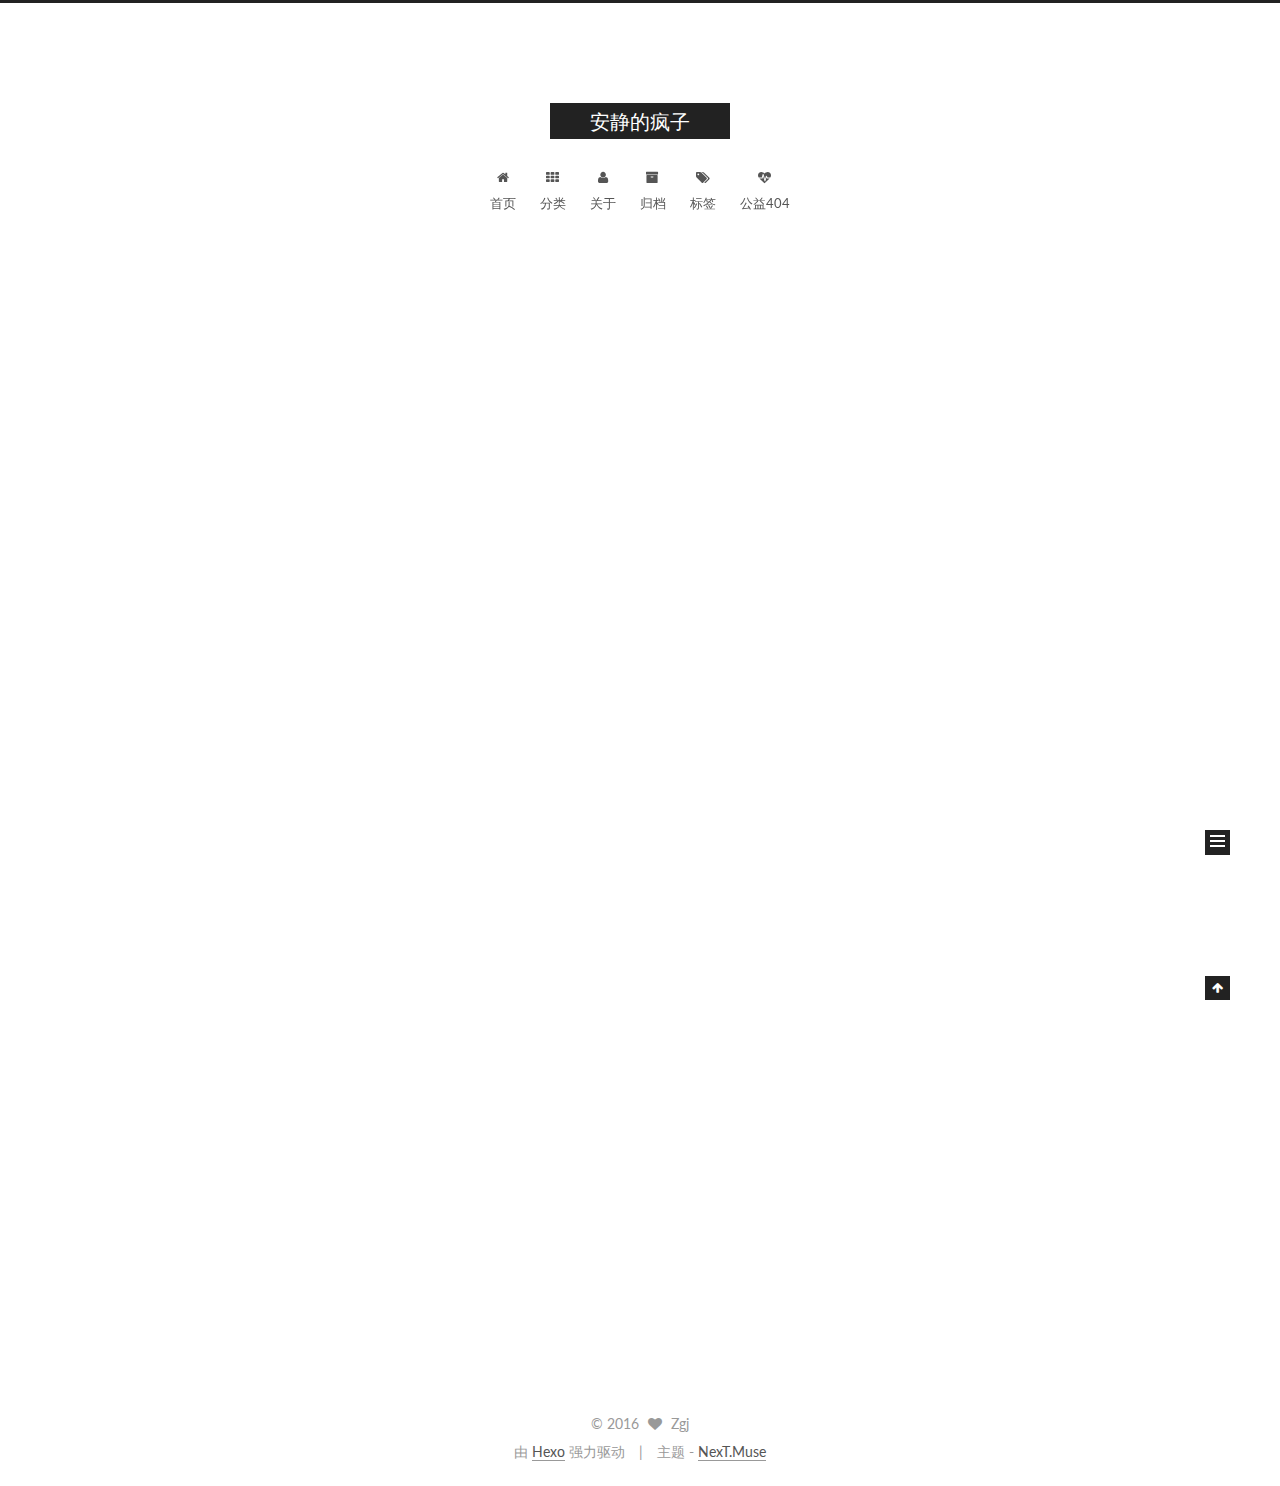
==== index.html @ ab023e71 "Site updated: 2016-12-04 14:02:54" ====
<!doctype html>



  


<html class="theme-next muse use-motion">
<head>
  <meta charset="UTF-8"/>
<meta http-equiv="X-UA-Compatible" content="IE=edge,chrome=1" />
<meta name="viewport" content="width=device-width, initial-scale=1, maximum-scale=1"/>



<meta http-equiv="Cache-Control" content="no-transform" />
<meta http-equiv="Cache-Control" content="no-siteapp" />












  
  
  <link href="vendors/fancybox/source/jquery.fancybox.css?v=2.1.5" rel="stylesheet" type="text/css" />




  
  
  
  

  
    
    
  

  

  

  

  

  
    
    
    <link href="//fonts.googleapis.com/css?family=Lato:300,300italic,400,400italic,700,700italic&subset=latin,latin-ext" rel="stylesheet" type="text/css">
  






<link href="vendors/font-awesome/css/font-awesome.min.css?v=4.4.0" rel="stylesheet" type="text/css" />

<link href="css/main.css?v=5.0.1" rel="stylesheet" type="text/css" />


  <meta name="keywords" content="Hexo, NexT" />








  <link rel="shortcut icon" type="image/x-icon" href="/favicon.ico?v=5.0.1" />






<meta name="description" content="the direction of the dream!">
<meta property="og:type" content="website">
<meta property="og:title" content="安静的疯子">
<meta property="og:url" content="http://zhuguangjin.github.io/index.html">
<meta property="og:site_name" content="安静的疯子">
<meta property="og:description" content="the direction of the dream!">
<meta name="twitter:card" content="summary">
<meta name="twitter:title" content="安静的疯子">
<meta name="twitter:description" content="the direction of the dream!">



<script type="text/javascript" id="hexo.configuration">
  var NexT = window.NexT || {};
  var CONFIG = {
    scheme: 'Muse',
    sidebar: {"position":"left","display":"post"},
    fancybox: true,
    motion: true,
    duoshuo: {
      userId: 0,
      author: '博主'
    }
  };
</script>

  <title> 安静的疯子 </title>
</head>

<body itemscope itemtype="http://schema.org/WebPage" lang="zh-Hans">

  










  
  
    
  

  <div class="container one-collumn sidebar-position-left 
   page-home 
 ">
    <div class="headband"></div>

    <header id="header" class="header" itemscope itemtype="http://schema.org/WPHeader">
      <div class="header-inner"><div class="site-meta ">
  

  <div class="custom-logo-site-title">
    <a href="/"  class="brand" rel="start">
      <span class="logo-line-before"><i></i></span>
      <span class="site-title">安静的疯子</span>
      <span class="logo-line-after"><i></i></span>
    </a>
  </div>
  <p class="site-subtitle"></p>
</div>

<div class="site-nav-toggle">
  <button>
    <span class="btn-bar"></span>
    <span class="btn-bar"></span>
    <span class="btn-bar"></span>
  </button>
</div>

<nav class="site-nav">
  

  
    <ul id="menu" class="menu">
      
        
        <li class="menu-item menu-item-home">
          <a href="" rel="section">
            
              <i class="menu-item-icon fa fa-fw fa-home"></i> <br />
            
            首页
          </a>
        </li>
      
        
        <li class="menu-item menu-item-categories">
          <a href="" rel="section">
            
              <i class="menu-item-icon fa fa-fw fa-th"></i> <br />
            
            分类
          </a>
        </li>
      
        
        <li class="menu-item menu-item-about">
          <a href="" rel="section">
            
              <i class="menu-item-icon fa fa-fw fa-user"></i> <br />
            
            关于
          </a>
        </li>
      
        
        <li class="menu-item menu-item-archives">
          <a href="" rel="section">
            
              <i class="menu-item-icon fa fa-fw fa-archive"></i> <br />
            
            归档
          </a>
        </li>
      
        
        <li class="menu-item menu-item-tags">
          <a href="" rel="section">
            
              <i class="menu-item-icon fa fa-fw fa-tags"></i> <br />
            
            标签
          </a>
        </li>
      
        
        <li class="menu-item menu-item-commonweal">
          <a href="" rel="section">
            
              <i class="menu-item-icon fa fa-fw fa-heartbeat"></i> <br />
            
            公益404
          </a>
        </li>
      

      
    </ul>
  

  
</nav>

 </div>
    </header>

    <main id="main" class="main">
      <div class="main-inner">
        <div class="content-wrap">
          <div id="content" class="content">
            
  <section id="posts" class="posts-expand">
    
      

  
  

  
  
  

  <article class="post post-type-normal " itemscope itemtype="http://schema.org/Article">

    
      <header class="post-header">

        
        
          <h1 class="post-title" itemprop="name headline">
            
            
              
                
                <a class="post-title-link" href="2016/12/03/hello-world/" itemprop="url">
                  Hello World
                </a>
              
            
          </h1>
        

        <div class="post-meta">
          <span class="post-time">
            <span class="post-meta-item-icon">
              <i class="fa fa-calendar-o"></i>
            </span>
            <span class="post-meta-item-text">发表于</span>
            <time itemprop="dateCreated" datetime="2016-12-03T21:18:19+08:00" content="2016-12-03">
              2016-12-03
            </time>
          </span>

          

          
            
              <span class="post-comments-count">
                &nbsp; | &nbsp;
                <a href="2016/12/03/hello-world/#comments" itemprop="discussionUrl">
                  <span class="post-comments-count ds-thread-count" data-thread-key="2016/12/03/hello-world/" itemprop="commentsCount"></span>
                </a>
              </span>
            
          

          

          
          

          
        </div>
      </header>
    


    <div class="post-body" itemprop="articleBody">

      
      

      
        
          
            <p>Welcome to <a href="https://hexo.io/" target="_blank" rel="external">Hexo</a>! This is your very first post. Check <a href="https://hexo.io/docs/" target="_blank" rel="external">documentation</a> for more info. If you get any problems when using Hexo, you can find the answer in <a href="https://hexo.io/docs/troubleshooting.html" target="_blank" rel="external">troubleshooting</a> or you can ask me on <a href="https://github.com/hexojs/hexo/issues" target="_blank" rel="external">GitHub</a>.</p>
<h2 id="Quick-Start"><a href="#Quick-Start" class="headerlink" title="Quick Start"></a>Quick Start</h2><h3 id="Create-a-new-post"><a href="#Create-a-new-post" class="headerlink" title="Create a new post"></a>Create a new post</h3><figure class="highlight bash"><table><tr><td class="gutter"><pre><div class="line">1</div></pre></td><td class="code"><pre><div class="line">$ hexo new <span class="string">"My New Post"</span></div></pre></td></tr></table></figure>
<p>More info: <a href="https://hexo.io/docs/writing.html" target="_blank" rel="external">Writing</a></p>
<h3 id="Run-server"><a href="#Run-server" class="headerlink" title="Run server"></a>Run server</h3><figure class="highlight bash"><table><tr><td class="gutter"><pre><div class="line">1</div></pre></td><td class="code"><pre><div class="line">$ hexo server</div></pre></td></tr></table></figure>
<p>More info: <a href="https://hexo.io/docs/server.html" target="_blank" rel="external">Server</a></p>
<h3 id="Generate-static-files"><a href="#Generate-static-files" class="headerlink" title="Generate static files"></a>Generate static files</h3><figure class="highlight bash"><table><tr><td class="gutter"><pre><div class="line">1</div></pre></td><td class="code"><pre><div class="line">$ hexo generate</div></pre></td></tr></table></figure>
<p>More info: <a href="https://hexo.io/docs/generating.html" target="_blank" rel="external">Generating</a></p>
<h3 id="Deploy-to-remote-sites"><a href="#Deploy-to-remote-sites" class="headerlink" title="Deploy to remote sites"></a>Deploy to remote sites</h3><figure class="highlight bash"><table><tr><td class="gutter"><pre><div class="line">1</div></pre></td><td class="code"><pre><div class="line">$ hexo deploy</div></pre></td></tr></table></figure>
<p>More info: <a href="https://hexo.io/docs/deployment.html" target="_blank" rel="external">Deployment</a></p>

          
        
      
    </div>

    <div>
      
    </div>

    <div>
      
    </div>

    <footer class="post-footer">
      

      

      
      
        <div class="post-eof"></div>
      
    </footer>
  </article>


    
  </section>

  


          </div>
          


          

        </div>
        
          
  
  <div class="sidebar-toggle">
    <div class="sidebar-toggle-line-wrap">
      <span class="sidebar-toggle-line sidebar-toggle-line-first"></span>
      <span class="sidebar-toggle-line sidebar-toggle-line-middle"></span>
      <span class="sidebar-toggle-line sidebar-toggle-line-last"></span>
    </div>
  </div>

  <aside id="sidebar" class="sidebar">
    <div class="sidebar-inner">

      

      

      <section class="site-overview sidebar-panel  sidebar-panel-active ">
        <div class="site-author motion-element" itemprop="author" itemscope itemtype="http://schema.org/Person">
          <img class="site-author-image" itemprop="image"
               src="images/avatar.gif"
               alt="Zgj" />
          <p class="site-author-name" itemprop="name">Zgj</p>
          <p class="site-description motion-element" itemprop="description">the direction of the dream!</p>
        </div>
        <nav class="site-state motion-element">
          <div class="site-state-item site-state-posts">
            <a href="/archives">
              <span class="site-state-item-count">1</span>
              <span class="site-state-item-name">日志</span>
            </a>
          </div>

          

          

        </nav>

        

        <div class="links-of-author motion-element">
          
        </div>

        
        

        
        

      </section>

      

    </div>
  </aside>


        
      </div>
    </main>

    <footer id="footer" class="footer">
      <div class="footer-inner">
        <div class="copyright" >
  
  &copy; 
  <span itemprop="copyrightYear">2016</span>
  <span class="with-love">
    <i class="fa fa-heart"></i>
  </span>
  <span class="author" itemprop="copyrightHolder">Zgj</span>
</div>

<div class="powered-by">
  由 <a class="theme-link" href="http://hexo.io">Hexo</a> 强力驱动
</div>

<div class="theme-info">
  主题 -
  <a class="theme-link" href="https://github.com/iissnan/hexo-theme-next">
    NexT.Muse
  </a>
</div>

        

        
      </div>
    </footer>

    <div class="back-to-top">
      <i class="fa fa-arrow-up"></i>
    </div>
  </div>

  

<script type="text/javascript">
  if (Object.prototype.toString.call(window.Promise) !== '[object Function]') {
    window.Promise = null;
  }
</script>









  



  
  <script type="text/javascript" src="vendors/jquery/index.js?v=2.1.3"></script>

  
  <script type="text/javascript" src="vendors/fastclick/lib/fastclick.min.js?v=1.0.6"></script>

  
  <script type="text/javascript" src="vendors/jquery_lazyload/jquery.lazyload.js?v=1.9.7"></script>

  
  <script type="text/javascript" src="vendors/velocity/velocity.min.js?v=1.2.1"></script>

  
  <script type="text/javascript" src="vendors/velocity/velocity.ui.min.js?v=1.2.1"></script>

  
  <script type="text/javascript" src="vendors/fancybox/source/jquery.fancybox.pack.js?v=2.1.5"></script>


  


  <script type="text/javascript" src="js/src/utils.js?v=5.0.1"></script>

  <script type="text/javascript" src="js/src/motion.js?v=5.0.1"></script>



  
  

  

  


  <script type="text/javascript" src="js/src/bootstrap.js?v=5.0.1"></script>



  

  
    
  

  <script type="text/javascript">
    var duoshuoQuery = {short_name:"zgjin"};
    (function() {
      var ds = document.createElement('script');
      ds.type = 'text/javascript';ds.async = true;
      ds.id = 'duoshuo-script';
      ds.src = (document.location.protocol == 'https:' ? 'https:' : 'http:') + '//static.duoshuo.com/embed.js';
      ds.charset = 'UTF-8';
      (document.getElementsByTagName('head')[0]
      || document.getElementsByTagName('body')[0]).appendChild(ds);
    })();
  </script>

  
    
  





  
  
  

  

  

</body>
</html>
---- css/main.css ----
/* normalize.css v3.0.2 | MIT License | git.io/normalize */
html {
  font-family: sans-serif; /* 1 */
  -ms-text-size-adjust: 100%; /* 2 */
  -webkit-text-size-adjust: 100%; /* 2 */
}
body {
  margin: 0;
}
article,
aside,
details,
figcaption,
figure,
footer,
header,
hgroup,
main,
menu,
nav,
section,
summary {
  display: block;
}
audio,
canvas,
progress,
video {
  display: inline-block; /* 1 */
  vertical-align: baseline; /* 2 */
}
audio:not([controls]) {
  display: none;
  height: 0;
}
[hidden],
template {
  display: none;
}
a {
  background-color: transparent;
}
a:active,
a:hover {
  outline: 0;
}
abbr[title] {
  border-bottom: 1px dotted;
}
b,
strong {
  font-weight: bold;
}
dfn {
  font-style: italic;
}
h1 {
  font-size: 2em;
  margin: 0.67em 0;
}
mark {
  background: #ff0;
  color: #000;
}
small {
  font-size: 80%;
}
sub,
sup {
  font-size: 75%;
  line-height: 0;
  position: relative;
  vertical-align: baseline;
}
sup {
  top: -0.5em;
}
sub {
  bottom: -0.25em;
}
img {
  border: 0;
}
svg:not(:root) {
  overflow: hidden;
}
figure {
  margin: 1em 40px;
}
hr {
  -moz-box-sizing: content-box;
  box-sizing: content-box;
  height: 0;
}
pre {
  overflow: auto;
}
code,
kbd,
pre,
samp {
  font-family: monospace, monospace;
  font-size: 1em;
}
button,
input,
optgroup,
select,
textarea {
  color: inherit; /* 1 */
  font: inherit; /* 2 */
  margin: 0; /* 3 */
}
button {
  overflow: visible;
}
button,
select {
  text-transform: none;
}
button,
html input[type="button"],
input[type="reset"],
input[type="submit"] {
  -webkit-appearance: button; /* 2 */
  cursor: pointer; /* 3 */
}
button[disabled],
html input[disabled] {
  cursor: default;
}
button::-moz-focus-inner,
input::-moz-focus-inner {
  border: 0;
  padding: 0;
}
input {
  line-height: normal;
}
input[type="checkbox"],
input[type="radio"] {
  box-sizing: border-box; /* 1 */
  padding: 0; /* 2 */
}
input[type="number"]::-webkit-inner-spin-button,
input[type="number"]::-webkit-outer-spin-button {
  height: auto;
}
input[type="search"] {
  -webkit-appearance: textfield; /* 1 */
  -moz-box-sizing: content-box;
  -webkit-box-sizing: content-box; /* 2 */
  box-sizing: content-box;
}
input[type="search"]::-webkit-search-cancel-button,
input[type="search"]::-webkit-search-decoration {
  -webkit-appearance: none;
}
fieldset {
  border: 1px solid #c0c0c0;
  margin: 0 2px;
  padding: 0.35em 0.625em 0.75em;
}
legend {
  border: 0; /* 1 */
  padding: 0; /* 2 */
}
textarea {
  overflow: auto;
}
optgroup {
  font-weight: bold;
}
table {
  border-collapse: collapse;
  border-spacing: 0;
}
td,
th {
  padding: 0;
}
::selection {
  background: #262a30;
  color: #fff;
}
body {
  position: relative;
  font-family: 'Lato', "PingFang SC", "Microsoft YaHei", sans-serif;
  font-size: 14px;
  line-height: 2;
  color: #555;
  background: #fff;
}
@media (max-width: 767px) {
  body {
    padding-right: 0 !important;
  }
}
@media (min-width: 768px) and (max-width: 991px) {
  body {
    padding-right: 0 !important;
  }
}
@media (min-width: 1600px) {
  body {
    font-size: 16px;
  }
}
h1,
h2,
h3,
h4,
h5,
h6 {
  margin: 0;
  padding: 0;
  font-weight: bold;
  line-height: 1.5;
  font-family: 'Lato', "PingFang SC", "Microsoft YaHei", sans-serif;
}
h2,
h3,
h4,
h5,
h6 {
  margin: 20px 0 15px;
}
h1 {
  font-size: 22px;
}
@media (max-width: 767px) {
  h1 {
    font-size: 18px;
  }
}
h2 {
  font-size: 20px;
}
@media (max-width: 767px) {
  h2 {
    font-size: 16px;
  }
}
h3 {
  font-size: 18px;
}
@media (max-width: 767px) {
  h3 {
    font-size: 14px;
  }
}
h4 {
  font-size: 16px;
}
@media (max-width: 767px) {
  h4 {
    font-size: 12px;
  }
}
h5 {
  font-size: 14px;
}
@media (max-width: 767px) {
  h5 {
    font-size: 10px;
  }
}
h6 {
  font-size: 12px;
}
@media (max-width: 767px) {
  h6 {
    font-size: 8px;
  }
}
p {
  margin: 0 0 25px 0;
}
a {
  color: #555;
  text-decoration: none;
  border-bottom: 1px solid #999;
  word-wrap: break-word;
}
a:hover {
  color: #222;
  border-bottom-color: #222;
}
ul {
  list-style: none;
}
blockquote {
  margin: 0;
  padding: 0;
}
img {
  display: block;
  margin: auto;
  max-width: 100%;
  height: auto;
}
hr {
  margin: 40px 0;
  height: 3px;
  border: none;
  background-color: #ddd;
  background-image: repeating-linear-gradient(-45deg, #fff, #fff 4px, transparent 4px, transparent 8px);
}
blockquote {
  padding: 0 15px;
  color: #666;
  border-left: 4px solid #ddd;
}
blockquote cite::before {
  content: "-";
  padding: 0 5px;
}
dt {
  font-weight: 700;
}
dd {
  margin: 0;
  padding: 0;
}
.text-left {
  text-align: left;
}
.text-center {
  text-align: center;
}
.text-right {
  text-align: right;
}
.text-justify {
  text-align: justify;
}
.text-nowrap {
  white-space: nowrap;
}
.text-lowercase {
  text-transform: lowercase;
}
.text-uppercase {
  text-transform: uppercase;
}
.text-capitalize {
  text-transform: capitalize;
}
.center-block {
  display: block;
  margin-left: auto;
  margin-right: auto;
}
.clearfix:before,
.clearfix:after {
  content: " ";
  display: table;
}
.clearfix:after {
  clear: both;
}
.pullquote {
  width: 45%;
}
.pullquote.left {
  float: left;
  margin-left: 5px;
  margin-right: 10px;
}
.pullquote.right {
  float: right;
  margin-left: 10px;
  margin-right: 5px;
}
.affix.affix.affix {
  position: fixed;
}
.translation {
  margin-top: -20px;
  font-size: 14px;
  color: #999;
}
.scrollbar-measure {
  width: 100px;
  height: 100px;
  overflow: scroll;
  position: absolute;
  top: -9999px;
}
.use-motion .motion-element {
  opacity: 0;
}
#local-search-input {
  padding: 3px;
  border: none;
  text-indent: 14px;
  border-radius: 0;
  width: 140px;
  outline: none;
  border-bottom: 1px solid #999;
  background: inherit;
  opacity: 0.5;
}
#local-search-input:focus {
  opacity: 1;
}
.search-icon {
  position: absolute;
  top: 9px;
}
table {
  margin: 20px 0;
  width: 100%;
  border-collapse: collapse;
  border-spacing: 0;
  border: 1px solid #ddd;
  font-size: 14px;
  table-layout: fixed;
  word-wrap: break-all;
}
table>tbody>tr:nth-of-type(odd) {
  background-color: #f9f9f9;
}
table>tbody>tr:hover {
  background-color: #f5f5f5;
}
caption,
th,
td {
  padding: 8px;
  text-align: left;
  vertical-align: middle;
  font-weight: normal;
}
th,
td {
  border-bottom: 3px solid #ddd;
  border-right: 1px solid #eee;
}
th {
  padding-bottom: 10px;
  font-weight: 700;
}
td {
  border-bottom-width: 1px;
}
html,
body {
  height: 100%;
}
.container {
  position: relative;
  min-height: 100%;
}
.header-inner {
  margin: 0 auto;
  padding: 100px 0 70px;
  width: 700px;
}
@media (min-width: 1600px) {
  .container .header-inner {
    width: 900px;
  }
}
.main {
  padding-bottom: 150px;
}
.main-inner {
  margin: 0 auto;
  width: 700px;
}
@media (min-width: 1600px) {
  .container .main-inner {
    width: 900px;
  }
}
.footer {
  position: absolute;
  left: 0;
  bottom: 0;
  width: 100%;
  min-height: 50px;
}
.footer-inner {
  box-sizing: border-box;
  margin: 20px auto;
  width: 700px;
}
@media (min-width: 1600px) {
  .container .footer-inner {
    width: 900px;
  }
}
pre,
.highlight {
  overflow: auto;
  margin: 20px 0;
  padding: 15px;
  font-size: 13px;
  color: #4d4d4c;
  background: #f7f7f7;
  line-height: 1.6;
}
pre,
code {
  font-family: consolas, Menlo, "PingFang SC", "Microsoft YaHei", monospace;
}
code {
  padding: 2px 4px;
  word-break: break-all;
  color: #555;
  background: #eee;
  border-radius: 4px;
  font-size: 13px;
}
pre code {
  padding: 0;
  color: #4d4d4c;
  background: none;
  text-shadow: none;
}
.highlight pre {
  border: none;
  margin: 0;
  padding: 1px;
}
.highlight table {
  margin: 0;
  width: auto;
  border: none;
}
.highlight td {
  border: none;
  padding: 0;
}
.highlight figcaption {
  font-size: 1em;
  color: #4d4d4c;
  line-height: 1em;
  margin-bottom: 1em;
}
.highlight figcaption:before,
.highlight figcaption:after {
  content: " ";
  display: table;
}
.highlight figcaption:after {
  clear: both;
}
.highlight figcaption a {
  float: right;
  color: #4d4d4c;
}
.highlight figcaption a:hover {
  border-bottom-color: #4d4d4c;
}
.highlight .gutter pre {
  color: #666;
  text-align: right;
  padding-right: 20px;
}
.highlight .line {
  height: 20px;
}
.gist table {
  width: auto;
}
.gist table td {
  border: none;
}
pre .comment {
  color: #8e908c;
}
pre .variable,
pre .attribute,
pre .tag,
pre .regexp,
pre .ruby .constant,
pre .xml .tag .title,
pre .xml .pi,
pre .xml .doctype,
pre .html .doctype,
pre .css .id,
pre .css .class,
pre .css .pseudo {
  color: #c82829;
}
pre .number,
pre .preprocessor,
pre .built_in,
pre .literal,
pre .params,
pre .constant,
pre .command {
  color: #f5871f;
}
pre .ruby .class .title,
pre .css .rules .attribute,
pre .string,
pre .value,
pre .inheritance,
pre .header,
pre .ruby .symbol,
pre .xml .cdata,
pre .special,
pre .number,
pre .formula {
  color: #718c00;
}
pre .title,
pre .css .hexcolor {
  color: #3e999f;
}
pre .function,
pre .python .decorator,
pre .python .title,
pre .ruby .function .title,
pre .ruby .title .keyword,
pre .perl .sub,
pre .javascript .title,
pre .coffeescript .title {
  color: #4271ae;
}
pre .keyword,
pre .javascript .function {
  color: #8959a8;
}
.full-image.full-image.full-image {
  border: none;
  max-width: 100%;
  width: auto;
  margin: 20px auto;
}
@media (min-width: 992px) {
  .full-image.full-image.full-image {
    max-width: none;
    width: 126%;
    margin: 0 -13%;
  }
}
.blockquote-center,
.page-home .post-type-quote blockquote,
.page-post-detail .post-type-quote blockquote {
  position: relative;
  margin: 40px 0;
  padding: 0;
  border-left: none;
  text-align: center;
}
.blockquote-center::before,
.page-home .post-type-quote blockquote::before,
.page-post-detail .post-type-quote blockquote::before,
.blockquote-center::after,
.page-home .post-type-quote blockquote::after,
.page-post-detail .post-type-quote blockquote::after {
  position: absolute;
  content: ' ';
  display: block;
  width: 100%;
  height: 24px;
  opacity: 0.2;
  background-repeat: no-repeat;
  background-position: 0 -6px;
  background-size: 22px 22px;
}
.blockquote-center::before,
.page-home .post-type-quote blockquote::before,
.page-post-detail .post-type-quote blockquote::before {
  top: -20px;
  background-image: url("../images/quote-l.svg");
  border-top: 1px solid #ccc;
}
.blockquote-center::after,
.page-home .post-type-quote blockquote::after,
.page-post-detail .post-type-quote blockquote::after {
  bottom: -20px;
  background-image: url("../images/quote-r.svg");
  border-bottom: 1px solid #ccc;
  background-position: 100% 8px;
}
.blockquote-center p,
.page-home .post-type-quote blockquote p,
.page-post-detail .post-type-quote blockquote p,
.blockquote-center div,
.page-home .post-type-quote blockquote div,
.page-post-detail .post-type-quote blockquote div {
  text-align: center;
}
.post .post-body .group-picture img {
  box-sizing: border-box;
  padding: 0 3px;
  border: none;
}
.post .group-picture-row {
  overflow: hidden;
  margin-top: 6px;
}
.post .group-picture-row:first-child {
  margin-top: 0;
}
.post .group-picture-column {
  float: left;
}
.page-post-detail .post-body .group-picture-column {
  float: none;
  margin-top: 10px;
  width: auto !important;
}
.page-post-detail .post-body .group-picture-column img {
  margin: 0 auto;
}
.page-archive .group-picture-container {
  overflow: hidden;
}
.page-archive .group-picture-row {
  float: left;
}
.page-archive .group-picture-row:first-child {
  margin-top: 6px;
}
.page-archive .group-picture-column {
  max-width: 150px;
  max-height: 150px;
}
.btn {
  display: inline-block;
  padding: 0 20px;
  font-size: 14px;
  color: #fff;
  background: #222;
  border: 2px solid #222;
  text-decoration: none;
  border-radius: 0;
  transition-property: background-color;
  transition-duration: 0.2s;
  transition-timing-function: ease-in-out;
  transition-delay: 0s;
}
.btn:hover,
.post-more-link .btn:hover {
  border-color: #222;
  color: #222;
  background: #fff;
}
.btn-bar {
  display: block;
  width: 22px;
  height: 2px;
  background: #555;
  border-radius: 1px;
}
.btn-bar+.btn-bar {
  margin-top: 4px;
}
.pagination {
  margin: 120px 0 40px;
  text-align: center;
  border-top: 1px solid #eee;
}
.page-number-basic,
.pagination .prev,
.pagination .next,
.pagination .page-number,
.pagination .space {
  display: inline-block;
  position: relative;
  top: -1px;
  margin: 0 10px;
  padding: 0 10px;
  line-height: 30px;
}
@media (max-width: 767px) {
  .page-number-basic,
  .pagination .prev,
  .pagination .next,
  .pagination .page-number,
  .pagination .space {
    margin: 0 5px;
  }
}
.pagination .prev,
.pagination .next,
.pagination .page-number {
  border-bottom: 0;
  border-top: 1px solid #eee;
  transition-property: border-color;
  transition-duration: 0.2s;
  transition-timing-function: ease-in-out;
  transition-delay: 0s;
}
.pagination .prev:hover,
.pagination .next:hover,
.pagination .page-number:hover {
  border-top-color: #222;
}
.pagination .space {
  padding: 0;
  margin: 0;
}
.pagination .prev {
  margin-left: 0;
}
.pagination .next {
  margin-right: 0;
}
.pagination .page-number.current {
  color: #fff;
  background: #ccc;
  border-top-color: #ccc;
}
@media (max-width: 767px) {
  .pagination {
    border-top: none;
  }
  .pagination .prev,
  .pagination .next,
  .pagination .page-number {
    margin-bottom: 10px;
    border-top: 0;
    border-bottom: 1px solid #eee;
  }
  .pagination .prev:hover,
  .pagination .next:hover,
  .pagination .page-number:hover {
    border-bottom-color: #222;
  }
}
.comments {
  margin: 60px 20px 0;
}
.tag-cloud {
  text-align: center;
}
.tag-cloud a {
  display: inline-block;
  margin: 10px;
}
.back-to-top {
  box-sizing: border-box;
  position: fixed;
  bottom: -100px;
  right: 50px;
  z-index: 1050;
  padding: 0 6px;
  width: 25px;
  background: #222;
  font-size: 12px;
  opacity: 1;
  color: #fff;
  cursor: pointer;
  text-align: center;
  -webkit-transform: translateZ(0);
  transition-property: bottom;
  transition-duration: 0.2s;
  transition-timing-function: ease-in-out;
  transition-delay: 0s;
}
@media (max-width: 767px) {
  .back-to-top {
    display: none;
  }
}
@media (min-width: 768px) and (max-width: 991px) {
  .back-to-top {
    display: none;
  }
}
.back-to-top.back-to-top-on {
  bottom: 19px;
}
.header {
  background: #fff;
}
.header-inner {
  position: relative;
}
.headband {
  height: 3px;
  background: #222;
}
.site-meta {
  margin: 0;
  text-align: center;
}
@media (max-width: 767px) {
  .site-meta {
    text-align: center;
  }
}
.brand {
  position: relative;
  display: inline-block;
  padding: 0 40px;
  color: #fff;
  background: #222;
  border-bottom: none;
}
.brand:hover {
  color: #fff;
}
.logo {
  display: inline-block;
  margin-right: 5px;
  line-height: 36px;
  vertical-align: top;
}
.site-title {
  display: inline-block;
  vertical-align: top;
  line-height: 36px;
  font-size: 20px;
  font-weight: normal;
  font-family: 'Lato', "PingFang SC", "Microsoft YaHei", sans-serif;
}
.site-subtitle {
  margin-top: 10px;
  font-size: 13px;
  color: #999;
}
.use-motion .brand {
  opacity: 0;
}
.use-motion .logo,
.use-motion .site-title,
.use-motion .site-subtitle {
  opacity: 0;
  position: relative;
  top: -10px;
}
.site-nav-toggle {
  display: none;
  position: absolute;
  top: 10px;
  left: 10px;
}
@media (max-width: 767px) {
  .site-nav-toggle {
    display: block;
  }
}
.site-nav-toggle button {
  margin-top: 2px;
  padding: 9px 10px;
  background: transparent;
  border: none;
}
@media (max-width: 767px) {
  .site-nav {
    display: none;
    margin: 0 -10px;
    padding: 0 10px;
    clear: both;
    border-top: 1px solid #ddd;
  }
}
@media (min-width: 768px) and (max-width: 991px) {
  .site-nav {
    display: block !important;
  }
}
@media (min-width: 992px) {
  .site-nav {
    display: block !important;
  }
}
.menu {
  margin-top: 20px;
  padding-left: 0;
  text-align: center;
}
.menu .menu-item {
  display: inline-block;
  margin: 0 10px;
}
@media screen and (max-width: 767px) {
  .menu .menu-item {
    margin-top: 10px;
  }
}
.menu .menu-item a {
  display: block;
  font-size: 13px;
  text-transform: capitalize;
  line-height: inherit;
  border-bottom: 1px solid transparent;
  transition-property: border-color;
  transition-duration: 0.2s;
  transition-timing-function: ease-in-out;
  transition-delay: 0s;
}
.menu .menu-item a:hover {
  border-bottom-color: #222;
}
.menu .menu-item .fa {
  margin-right: 5px;
}
.use-motion .menu-item {
  opacity: 0;
}
.post-body {
  font-family: 'Lato', "PingFang SC", "Microsoft YaHei", sans-serif;
}
@media (max-width: 767px) {
  .post-body {
    word-break: break-word;
  }
}
.post-body .fancybox img {
  display: block !important;
  margin: 0 auto;
  cursor: pointer;
  cursor: zoom-in;
  cursor: -webkit-zoom-in;
}
.post-body .image-caption,
.post-body .figure .caption {
  margin: 10px auto 15px;
  text-align: center;
  font-size: 14px;
  color: #999;
  font-weight: bold;
  line-height: 1;
}
.post-sticky-flag {
  display: inline-block;
  font-size: 16px;
  -ms-transform: rotate(30deg);
  -webkit-transform: rotate(30deg);
  -moz-transform: rotate(30deg);
  -ms-transform: rotate(30deg);
  -o-transform: rotate(30deg);
  transform: rotate(30deg);
}
.posts-expand {
  padding-top: 40px;
}
@media (max-width: 767px) {
  .posts-expand {
    margin: 0 20px;
  }
  .post-body pre,
  .post-body .highlight {
    padding: 10px;
  }
  .post-body pre .gutter pre,
  .post-body .highlight .gutter pre {
    padding-right: 10px;
  }
}
@media (min-width: 992px) {
  .posts-expand .post-body {
    text-align: justify;
  }
}
.posts-expand .post-body h2,
.posts-expand .post-body h3,
.posts-expand .post-body h4,
.posts-expand .post-body h5,
.posts-expand .post-body h6 {
  padding-top: 10px;
}
.posts-expand .post-body h2 .header-anchor,
.posts-expand .post-body h3 .header-anchor,
.posts-expand .post-body h4 .header-anchor,
.posts-expand .post-body h5 .header-anchor,
.posts-expand .post-body h6 .header-anchor {
  float: right;
  margin-left: 10px;
  color: #ccc;
  border-bottom-style: none;
  visibility: hidden;
}
.posts-expand .post-body h2 .header-anchor:hover,
.posts-expand .post-body h3 .header-anchor:hover,
.posts-expand .post-body h4 .header-anchor:hover,
.posts-expand .post-body h5 .header-anchor:hover,
.posts-expand .post-body h6 .header-anchor:hover {
  color: inherit;
}
.posts-expand .post-body h2:hover .header-anchor,
.posts-expand .post-body h3:hover .header-anchor,
.posts-expand .post-body h4:hover .header-anchor,
.posts-expand .post-body h5:hover .header-anchor,
.posts-expand .post-body h6:hover .header-anchor {
  visibility: visible;
}
.posts-expand .post-body ul li {
  list-style: circle;
}
.posts-expand .post-body img {
  box-sizing: border-box;
  margin: auto;
  padding: 3px;
  border: 1px solid #ddd;
}
.posts-expand .fancybox img {
  margin: 0 auto;
}
@media (max-width: 767px) {
  .posts-collapse {
    margin: 0 20px;
  }
  .posts-collapse .post-title,
  .posts-collapse .post-meta {
    display: block;
    width: auto;
    text-align: left;
  }
}
.posts-collapse {
  position: relative;
  z-index: 1010;
  margin-left: 55px;
}
.posts-collapse::after {
  content: " ";
  position: absolute;
  top: 20px;
  left: 0;
  margin-left: -2px;
  width: 4px;
  height: 100%;
  background: #f5f5f5;
  z-index: -1;
}
@media (max-width: 767px) {
  .posts-collapse {
    margin: 0 20px;
  }
}
.posts-collapse .collection-title {
  position: relative;
  margin: 60px 0;
}
.posts-collapse .collection-title h2 {
  margin-left: 20px;
}
.posts-collapse .collection-title small {
  color: #bbb;
}
.posts-collapse .collection-title::before {
  content: " ";
  position: absolute;
  left: 0;
  top: 50%;
  margin-left: -4px;
  margin-top: -4px;
  width: 8px;
  height: 8px;
  background: #bbb;
  border-radius: 50%;
}
.posts-collapse .post {
  margin: 30px 0;
}
.posts-collapse .post-header {
  position: relative;
  transition-duration: 0.2s;
  transition-timing-function: ease-in-out;
  transition-delay: 0s;
  transition-property: border;
  border-bottom: 1px dashed #ccc;
}
.posts-collapse .post-header::before {
  content: " ";
  position: absolute;
  left: 0;
  top: 12px;
  width: 6px;
  height: 6px;
  margin-left: -4px;
  background: #bbb;
  border-radius: 50%;
  border: 1px solid #fff;
  transition-duration: 0.2s;
  transition-timing-function: ease-in-out;
  transition-delay: 0s;
  transition-property: background;
}
.posts-collapse .post-header:hover {
  border-bottom-color: #666;
}
.posts-collapse .post-header:hover::before {
  background: #222;
}
.posts-collapse .post-meta {
  position: absolute;
  font-size: 12px;
  left: 20px;
  top: 5px;
}
.posts-collapse .post-comments-count {
  display: none;
}
.posts-collapse .post-title {
  margin-left: 60px;
  font-size: 16px;
  font-weight: normal;
  line-height: inherit;
}
.posts-collapse .post-title::after {
  margin-left: 3px;
  opacity: 0.6;
}
.posts-collapse .post-title a {
  color: #666;
  border-bottom: none;
}
.page-home .post-type-quote .post-header,
.page-post-detail .post-type-quote .post-header,
.page-home .post-type-quote .post-tags,
.page-post-detail .post-type-quote .post-tags {
  display: none;
}
.posts-expand .post-title {
  font-size: 26px;
  text-align: center;
  word-break: break-word;
  font-weight: 400;
}
@media (max-width: 767px) {
  .posts-expand .post-title {
    font-size: 22px;
  }
}
.posts-expand .post-title-link {
  display: inline-block;
  position: relative;
  color: #555;
  border-bottom: none;
  line-height: 1.2;
  vertical-align: top;
}
.posts-expand .post-title-link::before {
  content: "";
  position: absolute;
  width: 100%;
  height: 2px;
  bottom: 0;
  left: 0;
  background-color: #000;
  visibility: hidden;
  -webkit-transform: scaleX(0);
  -moz-transform: scaleX(0);
  -ms-transform: scaleX(0);
  -o-transform: scaleX(0);
  transform: scaleX(0);
  transition-duration: 0.2s;
  transition-timing-function: ease-in-out;
  transition-delay: 0s;
}
.posts-expand .post-title-link:hover::before {
  visibility: visible;
  -webkit-transform: scaleX(1);
  -moz-transform: scaleX(1);
  -ms-transform: scaleX(1);
  -o-transform: scaleX(1);
  transform: scaleX(1);
}
.posts-expand .post-title-link .fa {
  font-size: 16px;
}
.posts-expand .post-meta {
  margin: 3px 0 60px 0;
  color: #999;
  font-family: 'Lato', "PingFang SC", "Microsoft YaHei", sans-serif;
  font-size: 12px;
  text-align: center;
}
.posts-expand .post-meta .post-category-list {
  display: inline-block;
  margin: 0;
  padding: 3px;
}
.posts-expand .post-meta .post-category-list-link {
  color: #999;
}
.post-meta-item-icon {
  display: none;
  margin-right: 3px;
}
@media (min-width: 768px) and (max-width: 991px) {
  .post-meta-item-icon {
    display: inline-block;
  }
}
@media (max-width: 767px) {
  .post-meta-item-icon {
    display: inline-block;
  }
}
@media (min-width: 768px) and (max-width: 991px) {
  .post-meta-item-text {
    display: none;
  }
}
@media (max-width: 767px) {
  .post-meta-item-text {
    display: none;
  }
}
@media (max-width: 767px) {
  .posts-expand .post-comments-count {
    display: none;
  }
}
.post-more-link {
  margin-top: 50px;
}
.post-more-link .btn {
  color: #fff;
  font-size: 14px;
  background: #222;
  border-radius: 0;
  line-height: 2;
}
.posts-expand .post-tags {
  margin-top: 40px;
  text-align: center;
}
.posts-expand .post-tags a {
  display: inline-block;
  margin-right: 10px;
  font-size: 13px;
}
.post-nav {
  overflow: hidden;
  margin-top: 60px;
  padding: 10px;
  white-space: nowrap;
  border-top: 1px solid #eee;
}
.post-nav-item {
  display: inline-block;
  width: 50%;
  white-space: normal;
}
.post-nav-item a {
  position: relative;
  display: inline-block;
  line-height: 25px;
  font-size: 14px;
  color: #555;
  border-bottom: none;
}
.post-nav-item a:hover {
  color: #222;
  border-bottom: none;
}
.post-nav-item a:active {
  top: 2px;
}
.post-nav-item a i {
  font-size: 12px;
}
.post-nav-prev {
  text-align: right;
}
.posts-expand .post-eof {
  display: block;
  margin: 80px auto 60px;
  width: 8%;
  height: 1px;
  background: #ccc;
  text-align: center;
}
.post:last-child .post-eof.post-eof.post-eof {
  display: none;
}
.post-gallery {
  display: table;
  table-layout: fixed;
  width: 100%;
  border-collapse: separate;
}
.post-gallery-row {
  display: table-row;
}
.post-gallery .post-gallery-img {
  display: table-cell;
  text-align: center;
  vertical-align: middle;
  border: none;
}
.post-gallery .post-gallery-img img {
  max-width: 100%;
  max-height: 100%;
  border: none;
}
.fancybox-close,
.fancybox-close:hover {
  border: none;
}
.sidebar {
  position: fixed;
  right: 0;
  top: 0;
  bottom: 0;
  width: 0;
  z-index: 1040;
  box-shadow: inset 0 2px 6px #000;
  background: #222;
  -webkit-transform: translateZ(0);
}
.sidebar a {
  color: #999;
  border-bottom-color: #555;
}
.sidebar a:hover {
  color: #eee;
}
@media (min-width: 768px) and (max-width: 991px) {
  .sidebar {
    display: none !important;
  }
}
@media (max-width: 767px) {
  .sidebar {
    display: none !important;
  }
}
.sidebar-inner {
  position: relative;
  padding: 20px 10px;
  color: #999;
  text-align: center;
}
.sidebar-toggle {
  position: fixed;
  right: 50px;
  bottom: 45px;
  width: 15px;
  height: 15px;
  padding: 5px;
  background: #222;
  line-height: 0;
  z-index: 1050;
  cursor: pointer;
  -webkit-transform: translateZ(0);
}
@media (min-width: 768px) and (max-width: 991px) {
  .sidebar-toggle {
    display: none;
  }
}
@media (max-width: 767px) {
  .sidebar-toggle {
    display: none;
  }
}
.sidebar-toggle-line {
  position: relative;
  display: inline-block;
  vertical-align: top;
  height: 2px;
  width: 100%;
  background: #fff;
  margin-top: 3px;
}
.sidebar-toggle-line:first-child {
  margin-top: 0;
}
.site-author-image {
  display: block;
  margin: 0 auto;
  padding: 2px;
  max-width: 96px;
  height: auto;
  border: 2px solid #333;
}
.site-author-name {
  margin: 5px 0 0;
  text-align: center;
  color: #f5f5f5;
  font-weight: normal;
}
.site-description {
  margin-top: 5px;
  text-align: center;
  font-size: 14px;
  color: #999;
}
.site-state {
  overflow: hidden;
  line-height: 1.4;
  white-space: nowrap;
  text-align: center;
}
.site-state-item {
  display: inline-block;
  padding: 0 15px;
  border-left: 1px solid #333;
}
.site-state-item:first-child {
  border-left: none;
}
.site-state-item a {
  border-bottom: none;
}
.site-state-item-count {
  display: block;
  text-align: center;
  color: inherit;
  font-weight: 600;
  font-size: 18px;
}
.site-state-item-name {
  font-size: 13px;
  color: inherit;
}
.feed-link {
  margin-top: 20px;
}
.feed-link a {
  display: inline-block;
  padding: 0 15px;
  color: #fc6423;
  border: 1px solid #fc6423;
  border-radius: 4px;
}
.feed-link a i {
  color: #fc6423;
  font-size: 14px;
}
.feed-link a:hover {
  color: #fff;
  background: #fc6423;
}
.feed-link a:hover i {
  color: #fff;
}
.links-of-author {
  margin-top: 20px;
}
.links-of-author a {
  display: inline-block;
  vertical-align: middle;
  margin-right: 10px;
  margin-bottom: 10px;
  border-bottom-color: #555;
  font-size: 13px;
}
.links-of-author a:before {
  display: inline-block;
  vertical-align: middle;
  margin-right: 3px;
  content: " ";
  width: 4px;
  height: 4px;
  border-radius: 50%;
  background: #74fecb;
}
.links-of-blogroll {
  font-size: 13px;
}
.links-of-blogroll-title {
  margin-top: 20px;
  font-size: 14px;
  font-weight: 600;
}
.links-of-blogroll-list {
  margin: 0;
  padding: 0;
}
.links-of-blogroll-item {
  padding: 2px 10px;
}
.sidebar-nav {
  margin: 0 0 20px;
  padding-left: 0;
}
.sidebar-nav li {
  display: inline-block;
  cursor: pointer;
  border-bottom: 1px solid transparent;
  font-size: 14px;
  color: #555;
}
.sidebar-nav li:hover {
  color: #f5f5f5;
}
.page-post-detail .sidebar-nav-toc {
  padding: 0 5px;
}
.page-post-detail .sidebar-nav-overview {
  margin-left: 10px;
}
.sidebar-nav .sidebar-nav-active {
  color: #87daff;
  border-bottom-color: #87daff;
}
.sidebar-nav .sidebar-nav-active:hover {
  color: #87daff;
}
.sidebar-panel {
  display: none;
}
.sidebar-panel-active {
  display: block;
}
.post-toc-empty {
  font-size: 14px;
  color: #666;
}
.post-toc-wrap {
  overflow: hidden;
}
.post-toc {
  overflow: auto;
}
.post-toc ol {
  margin: 0;
  padding: 0 2px 5px 10px;
  text-align: left;
  list-style: none;
  font-size: 14px;
}
.post-toc ol > ol {
  padding-left: 0;
}
.post-toc ol a {
  transition-duration: 0.2s;
  transition-timing-function: ease-in-out;
  transition-delay: 0s;
  transition-property: all;
  color: #999;
  border-bottom-color: #555;
}
.post-toc ol a:hover {
  color: #ccc;
  border-bottom-color: #ccc;
}
.post-toc .nav-item {
  overflow: hidden;
  text-overflow: ellipsis;
  white-space: nowrap;
  line-height: 1.8;
}
.post-toc .nav .nav-child {
  display: none;
}
.post-toc .nav .active > .nav-child {
  display: block;
}
.post-toc .nav .active-current > .nav-child {
  display: block;
}
.post-toc .nav .active-current > .nav-child > .nav-item {
  display: block;
}
.post-toc .nav .active > a {
  color: #87daff;
  border-bottom-color: #87daff;
}
.post-toc .nav .active-current > a {
  color: #87daff;
}
.post-toc .nav .active-current > a:hover {
  color: #87daff;
}
.footer {
  font-size: 14px;
  color: #999;
}
.footer img {
  border: none;
}
.footer-inner {
  text-align: center;
}
.with-love {
  display: inline-block;
  margin: 0 5px;
}
.powered-by,
.theme-info {
  display: inline-block;
}
.powered-by {
  margin-right: 10px;
}
.powered-by::after {
  content: "|";
  padding-left: 10px;
}
.cc-license {
  margin-top: 10px;
  text-align: center;
}
.cc-license .cc-opacity {
  opacity: 0.7;
  border-bottom: none;
}
.cc-license .cc-opacity:hover {
  opacity: 0.9;
}
.cc-license img {
  display: inline-block;
}
.theme-next #ds-thread #ds-reset {
  color: #555;
}
.theme-next #ds-thread #ds-reset .ds-replybox {
  margin-bottom: 30px;
}
.theme-next #ds-thread #ds-reset .ds-replybox .ds-avatar,
.theme-next #ds-reset .ds-avatar img {
  box-shadow: none;
}
.theme-next #ds-thread #ds-reset .ds-textarea-wrapper {
  border-color: #c7d4e1;
  background: none;
  border-top-right-radius: 3px;
  border-top-left-radius: 3px;
}
.theme-next #ds-thread #ds-reset .ds-textarea-wrapper textarea {
  height: 60px;
}
.theme-next #ds-reset .ds-rounded-top {
  border-radius: 0;
}
.theme-next #ds-thread #ds-reset .ds-post-toolbar {
  box-sizing: border-box;
  border: 1px solid #c7d4e1;
  background: #f6f8fa;
}
.theme-next #ds-thread #ds-reset .ds-post-options {
  height: 40px;
  border: none;
  background: none;
}
.theme-next #ds-thread #ds-reset .ds-toolbar-buttons {
  top: 11px;
}
.theme-next #ds-thread #ds-reset .ds-sync {
  top: 5px;
}
.theme-next #ds-thread #ds-reset .ds-post-button {
  top: 4px;
  right: 5px;
  width: 90px;
  height: 30px;
  border: 1px solid #c5ced7;
  border-radius: 3px;
  background-image: linear-gradient(#fbfbfc, #f5f7f9);
  color: #60676d;
}
.theme-next #ds-thread #ds-reset .ds-post-button:hover {
  background-position: 0 -30px;
  color: #60676d;
}
.theme-next #ds-thread #ds-reset .ds-comments-info {
  padding: 10px 0;
}
.theme-next #ds-thread #ds-reset .ds-sort {
  display: none;
}
.theme-next #ds-thread #ds-reset li.ds-tab a.ds-current {
  border: none;
  background: #f6f8fa;
  color: #60676d;
}
.theme-next #ds-thread #ds-reset li.ds-tab a.ds-current:hover {
  background-color: #e9f0f7;
  color: #60676d;
}
.theme-next #ds-thread #ds-reset li.ds-tab a {
  border-radius: 2px;
  padding: 5px;
}
.theme-next #ds-thread #ds-reset .ds-login-buttons p {
  color: #999;
  line-height: 36px;
}
.theme-next #ds-thread #ds-reset .ds-login-buttons .ds-service-list li {
  height: 28px;
}
.theme-next #ds-thread #ds-reset .ds-service-list a {
  background: none;
  padding: 5px;
  border: 1px solid;
  border-radius: 3px;
  text-align: center;
}
.theme-next #ds-thread #ds-reset .ds-service-list a:hover {
  color: #fff;
  background: #666;
}
.theme-next #ds-thread #ds-reset .ds-service-list .ds-weibo {
  color: #fc9b00;
  border-color: #fc9b00;
}
.theme-next #ds-thread #ds-reset .ds-service-list .ds-weibo:hover {
  background: #fc9b00;
}
.theme-next #ds-thread #ds-reset .ds-service-list .ds-qq {
  color: #60a3ec;
  border-color: #60a3ec;
}
.theme-next #ds-thread #ds-reset .ds-service-list .ds-qq:hover {
  background: #60a3ec;
}
.theme-next #ds-thread #ds-reset .ds-service-list .ds-renren {
  color: #2e7ac4;
  border-color: #2e7ac4;
}
.theme-next #ds-thread #ds-reset .ds-service-list .ds-renren:hover {
  background: #2e7ac4;
}
.theme-next #ds-thread #ds-reset .ds-service-list .ds-douban {
  color: #37994c;
  border-color: #37994c;
}
.theme-next #ds-thread #ds-reset .ds-service-list .ds-douban:hover {
  background: #37994c;
}
.theme-next #ds-thread #ds-reset .ds-service-list .ds-kaixin {
  color: #fef20d;
  border-color: #fef20d;
}
.theme-next #ds-thread #ds-reset .ds-service-list .ds-kaixin:hover {
  background: #fef20d;
}
.theme-next #ds-thread #ds-reset .ds-service-list .ds-netease {
  color: #f00;
  border-color: #f00;
}
.theme-next #ds-thread #ds-reset .ds-service-list .ds-netease:hover {
  background: #f00;
}
.theme-next #ds-thread #ds-reset .ds-service-list .ds-sohu {
  color: #ffcb05;
  border-color: #ffcb05;
}
.theme-next #ds-thread #ds-reset .ds-service-list .ds-sohu:hover {
  background: #ffcb05;
}
.theme-next #ds-thread #ds-reset .ds-service-list .ds-baidu {
  color: #2831e0;
  border-color: #2831e0;
}
.theme-next #ds-thread #ds-reset .ds-service-list .ds-baidu:hover {
  background: #2831e0;
}
.theme-next #ds-thread #ds-reset .ds-service-list .ds-google {
  color: #166bec;
  border-color: #166bec;
}
.theme-next #ds-thread #ds-reset .ds-service-list .ds-google:hover {
  background: #166bec;
}
.theme-next #ds-thread #ds-reset .ds-service-list .ds-weixin {
  color: #00ce0d;
  border-color: #00ce0d;
}
.theme-next #ds-thread #ds-reset .ds-service-list .ds-weixin:hover {
  background: #00ce0d;
}
.theme-next #ds-thread #ds-reset .ds-service-list .ds-more-services {
  border: none;
}
.theme-next #ds-thread #ds-reset .ds-service-list .ds-more-services:hover {
  background: none;
}
.theme-next #ds-reset .duoshuo-ua-admin {
  display: inline-block;
  color: #f00;
}
.theme-next #ds-reset .duoshuo-ua-platform,
.theme-next #ds-reset .duoshuo-ua-browser {
  color: #ccc;
}
.theme-next #ds-reset .duoshuo-ua-platform .fa,
.theme-next #ds-reset .duoshuo-ua-browser .fa {
  display: inline-block;
  margin-right: 3px;
}
.theme-next #ds-reset .duoshuo-ua-separator {
  display: inline-block;
  margin-left: 5px;
}
.theme-next .this_ua {
  background-color: #ccc !important;
  border-radius: 4px;
  padding: 0 5px !important;
  margin: 1px 1px !important;
  border: 1px solid #bbb !important;
  color: #fff;
  display: inline-block !important;
}
.theme-next .this_ua.admin {
  background-color: #d9534f !important;
  border-color: #d9534f !important;
}
.theme-next .this_ua.platform.iOS,
.theme-next .this_ua.platform.Mac,
.theme-next .this_ua.platform.Windows {
  background-color: #39b3d7 !important;
  border-color: #46b8da !important;
}
.theme-next .this_ua.platform.Linux {
  background-color: #3a3a3a !important;
  border-color: #1f1f1f !important;
}
.theme-next .this_ua.platform.Android {
  background-color: #00c47d !important;
  border-color: #01b171 !important;
}
.theme-next .this_ua.browser.Mobile,
.theme-next .this_ua.browser.Chrome {
  background-color: #5cb85c !important;
  border-color: #4cae4c !important;
}
.theme-next .this_ua.browser.Firefox {
  background-color: #f0ad4e !important;
  border-color: #eea236 !important;
}
.theme-next .this_ua.browser.Maxthon,
.theme-next .this_ua.browser.IE {
  background-color: #428bca !important;
  border-color: #357ebd !important;
}
.theme-next .this_ua.browser.baidu,
.theme-next .this_ua.browser.UCBrowser,
.theme-next .this_ua.browser.Opera {
  background-color: #d9534f !important;
  border-color: #d43f3a !important;
}
.theme-next .this_ua.browser.Android,
.theme-next .this_ua.browser.QQBrowser {
  background-color: #78ace9 !important;
  border-color: #4cae4c !important;
}
.post-spread {
  margin-top: 20px;
  text-align: center;
}
.jiathis_style {
  display: inline-block;
}
.jiathis_style a {
  border: none;
}
.post-spread {
  margin-top: 20px;
  text-align: center;
}
.bdshare-slide-button-box a {
  border: none;
}
.bdsharebuttonbox {
  display: inline-block;
}
.bdsharebuttonbox a {
  border: none;
}
ul.search-result-list {
  padding-left: 0px;
  margin: 0px 5px 0px 8px;
}
p.search-result {
  border-bottom: 1px dashed #ccc;
  padding: 5px 0;
}
a.search-result-title {
  font-weight: bold;
}
a.search-result {
  border-bottom: transparent;
  display: block;
  white-space: nowrap;
  overflow: hidden;
  text-overflow: ellipsis;
}
.search-keyword {
  border-bottom: 1px dashed #4088b8;
  font-weight: bold;
}
#local-search-result {
  height: 90%;
  overflow: auto;
}
.popup {
  display: none;
  position: fixed;
  top: 10%;
  left: 50%;
  width: 700px;
  height: 80%;
  margin-left: -350px;
  padding: 3px 0 0 10px;
  background: #fff;
  color: #333;
  z-index: 9999;
  border-radius: 5px;
}
@media (max-width: 767px) {
  .popup {
    padding: 3px;
    top: 0;
    left: 0;
    margin: 0;
    width: 100%;
    height: 100%;
    border-radius: 0px;
  }
}
.popoverlay {
  position: fixed;
  width: 100%;
  height: 100%;
  top: 0px;
  left: 0px;
  z-index: 2080;
  background-color: rgba(0,0,0,0.3);
}
#local-search-input {
  margin-bottom: 10px;
  width: 50%;
}
.popup-btn-close {
  position: absolute;
  top: 6px;
  right: 14px;
  color: #4ebd79;
  font-size: 14px;
  font-weight: bold;
  text-transform: uppercase;
  cursor: pointer;
}
#no-result {
  position: absolute;
  left: 44%;
  top: 42%;
  color: #ccc;
}
.site-uv,
.site-pv,
.page-pv {
  display: inline-block;
}
.site-uv .busuanzi-value,
.site-pv .busuanzi-value,
.page-pv .busuanzi-value {
  margin: 0 5px;
}
.site-uv {
  margin-right: 10px;
}
.site-uv::after {
  content: "|";
  padding-left: 10px;
}
.use-motion .post {
  opacity: 0;
}
.page-archive .archive-page-counter {
  position: relative;
  top: 3px;
  left: 20px;
}
@media (max-width: 767px) {
  .page-archive .archive-page-counter {
    top: 5px;
  }
}
.page-archive .posts-collapse .archive-move-on {
  position: absolute;
  top: 11px;
  left: 0;
  margin-left: -6px;
  width: 10px;
  height: 10px;
  opacity: 0.5;
  background: #555;
  border: 1px solid #fff;
  border-radius: 50%;
}
.category-all-page .category-all-title {
  text-align: center;
}
.category-all-page .category-all {
  margin-top: 20px;
}
.category-all-page .category-list {
  margin: 0;
  padding: 0;
  list-style: none;
}
.category-all-page .category-list-item {
  margin: 5px 10px;
}
.category-all-page .category-list-count {
  color: #bbb;
}
.category-all-page .category-list-count:before {
  display: inline;
  content: " (";
}
.category-all-page .category-list-count:after {
  display: inline;
  content: ") ";
}
.category-all-page .category-list-child {
  padding-left: 10px;
}
.page-post-detail .sidebar-toggle-line {
  background: #87daff;
}
.page-post-detail .comments {
  overflow: hidden;
}
@media (max-width: 767px) {
  .header-inner,
  .container .main-inner,
  .footer-inner {
    width: auto;
  }
}
.custom-logo .site-meta-headline {
  text-align: center;
}
.custom-logo .brand {
  background: none;
}
.custom-logo .site-title {
  margin: 10px auto 0;
  font-size: 24px;
  color: #222;
}
.custom-logo .site-title a {
  border: none;
}
.custom-logo-image {
  margin: 0 auto;
  padding: 5px;
  max-width: 150px;
  background: #fff;
}
@media (max-width: 767px) {
  .site-nav {
    position: absolute;
    left: 0;
    top: 52px;
    margin: 0;
    width: 100%;
    padding: 0;
    background: #fff;
    border-bottom: 1px solid #ddd;
  }
}
@media (max-width: 767px) {
  .menu {
    text-align: left;
  }
}
@media (max-width: 767px) {
  .menu .menu-item {
    display: block;
    margin: 0 10px;
    vertical-align: top;
  }
}
@media (max-width: 767px) {
  .menu .menu-item br {
    display: none;
  }
}
@media (max-width: 767px) {
  .menu .menu-item a {
    padding: 5px 10px;
  }
}
.menu .menu-item .fa {
  margin-right: 0;
}
.site-search form {
  display: none;
}
.links-of-blogroll-inline .links-of-blogroll-item {
  display: inline-block;
}
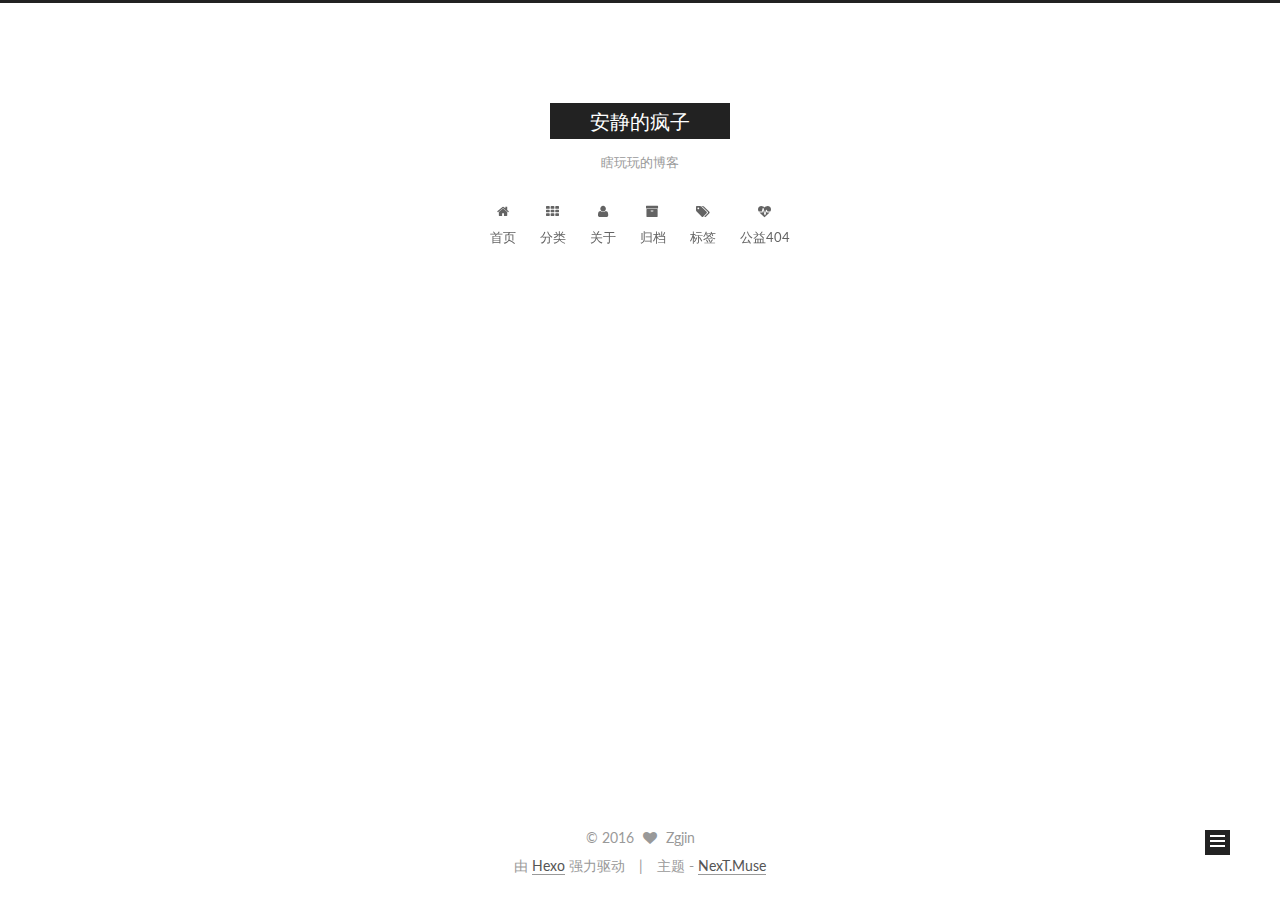
==== commit a357a896: "Site updated: 2016-12-04 23:45:45" ====
--- a/index.html
+++ b/index.html
@@ -147,7 +147,7 @@
       <span class="logo-line-after"><i></i></span>
     </a>
   </div>
-  <p class="site-subtitle"></p>
+  <p class="site-subtitle">瞎玩玩的博客</p>
 </div>
 
 <div class="site-nav-toggle">
@@ -264,7 +264,7 @@
               
                 
                 <a class="post-title-link" href="2016/12/03/hello-world/" itemprop="url">
-                  Hello World
+                  你好！熟悉的默认的人
                 </a>
               
             
@@ -314,15 +314,7 @@
       
         
           
-            <p>Welcome to <a href="https://hexo.io/" target="_blank" rel="external">Hexo</a>! This is your very first post. Check <a href="https://hexo.io/docs/" target="_blank" rel="external">documentation</a> for more info. If you get any problems when using Hexo, you can find the answer in <a href="https://hexo.io/docs/troubleshooting.html" target="_blank" rel="external">troubleshooting</a> or you can ask me on <a href="https://github.com/hexojs/hexo/issues" target="_blank" rel="external">GitHub</a>.</p>
-<h2 id="Quick-Start"><a href="#Quick-Start" class="headerlink" title="Quick Start"></a>Quick Start</h2><h3 id="Create-a-new-post"><a href="#Create-a-new-post" class="headerlink" title="Create a new post"></a>Create a new post</h3><figure class="highlight bash"><table><tr><td class="gutter"><pre><div class="line">1</div></pre></td><td class="code"><pre><div class="line">$ hexo new <span class="string">"My New Post"</span></div></pre></td></tr></table></figure>
-<p>More info: <a href="https://hexo.io/docs/writing.html" target="_blank" rel="external">Writing</a></p>
-<h3 id="Run-server"><a href="#Run-server" class="headerlink" title="Run server"></a>Run server</h3><figure class="highlight bash"><table><tr><td class="gutter"><pre><div class="line">1</div></pre></td><td class="code"><pre><div class="line">$ hexo server</div></pre></td></tr></table></figure>
-<p>More info: <a href="https://hexo.io/docs/server.html" target="_blank" rel="external">Server</a></p>
-<h3 id="Generate-static-files"><a href="#Generate-static-files" class="headerlink" title="Generate static files"></a>Generate static files</h3><figure class="highlight bash"><table><tr><td class="gutter"><pre><div class="line">1</div></pre></td><td class="code"><pre><div class="line">$ hexo generate</div></pre></td></tr></table></figure>
-<p>More info: <a href="https://hexo.io/docs/generating.html" target="_blank" rel="external">Generating</a></p>
-<h3 id="Deploy-to-remote-sites"><a href="#Deploy-to-remote-sites" class="headerlink" title="Deploy to remote sites"></a>Deploy to remote sites</h3><figure class="highlight bash"><table><tr><td class="gutter"><pre><div class="line">1</div></pre></td><td class="code"><pre><div class="line">$ hexo deploy</div></pre></td></tr></table></figure>
-<p>More info: <a href="https://hexo.io/docs/deployment.html" target="_blank" rel="external">Deployment</a></p>
+            <p>&nbsp;&nbsp;&nbsp;&nbsp;&nbsp;&nbsp;&nbsp;在这个说大不大，说小不小的世界上，其实并没有陌生人，只是有些人和我们擦肩而过， 成为路人；有些人停下， 转身， 离去，成为无缘的，或许成为还在不经意间给我们留下伤痕的那个人；有的却成为陪伴我们一生的人，或许成为我们影响较深的朋友——今天如果你来到我的空间，你就是将要成为陪伴我一生的人！又或许，你是一直与我同行的人，感谢你的陪伴。哈哈，我的博客空间搭建好了，就是随便留下点纪念的东西了！</p>
 
           
         
@@ -384,9 +376,9 @@
       <section class="site-overview sidebar-panel  sidebar-panel-active ">
         <div class="site-author motion-element" itemprop="author" itemscope itemtype="http://schema.org/Person">
           <img class="site-author-image" itemprop="image"
-               src="images/avatar.gif"
-               alt="Zgj" />
-          <p class="site-author-name" itemprop="name">Zgj</p>
+               src="/images/me.png"
+               alt="Zgjin" />
+          <p class="site-author-name" itemprop="name">Zgjin</p>
           <p class="site-description motion-element" itemprop="description">the direction of the dream!</p>
         </div>
         <nav class="site-state motion-element">
@@ -436,7 +428,7 @@
   <span class="with-love">
     <i class="fa fa-heart"></i>
   </span>
-  <span class="author" itemprop="copyrightHolder">Zgj</span>
+  <span class="author" itemprop="copyrightHolder">Zgjin</span>
 </div>
 
 <div class="powered-by">
--- a/css/main.css
+++ b/css/main.css
@@ -1548,7 +1548,7 @@
   width: 4px;
   height: 4px;
   border-radius: 50%;
-  background: #74fecb;
+  background: #d9faff;
 }
 .links-of-blogroll {
   font-size: 13px;
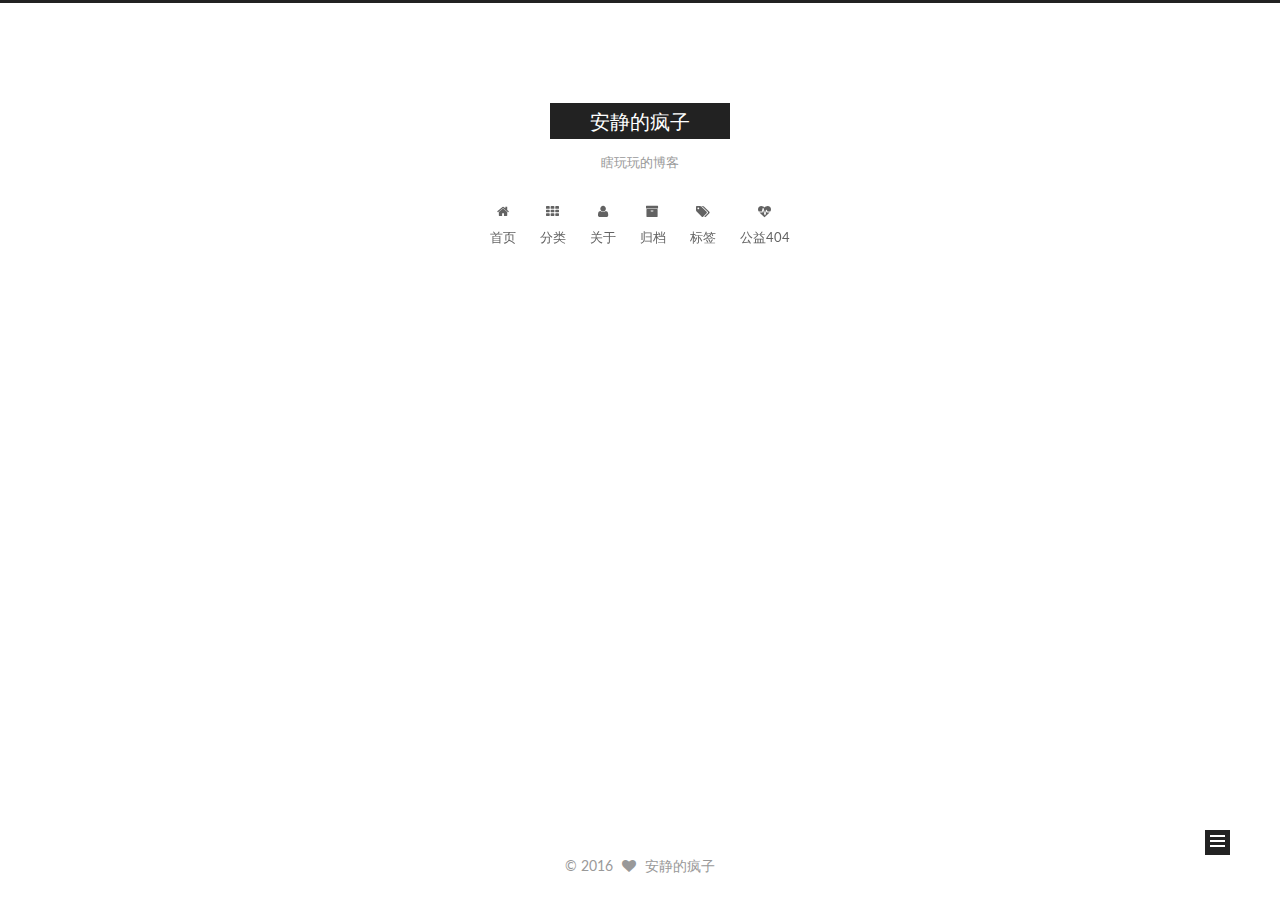
==== commit ce4818cb: "Site updated: 2016-12-05 00:06:29" ====
--- a/index.html
+++ b/index.html
@@ -428,9 +428,10 @@
   <span class="with-love">
     <i class="fa fa-heart"></i>
   </span>
-  <span class="author" itemprop="copyrightHolder">Zgjin</span>
+  <span class="author" itemprop="copyrightHolder">安静的疯子</span>
 </div>
 
+<!--
 <div class="powered-by">
   由 <a class="theme-link" href="http://hexo.io">Hexo</a> 强力驱动
 </div>
@@ -441,6 +442,7 @@
     NexT.Muse
   </a>
 </div>
+-->
 
         
 
